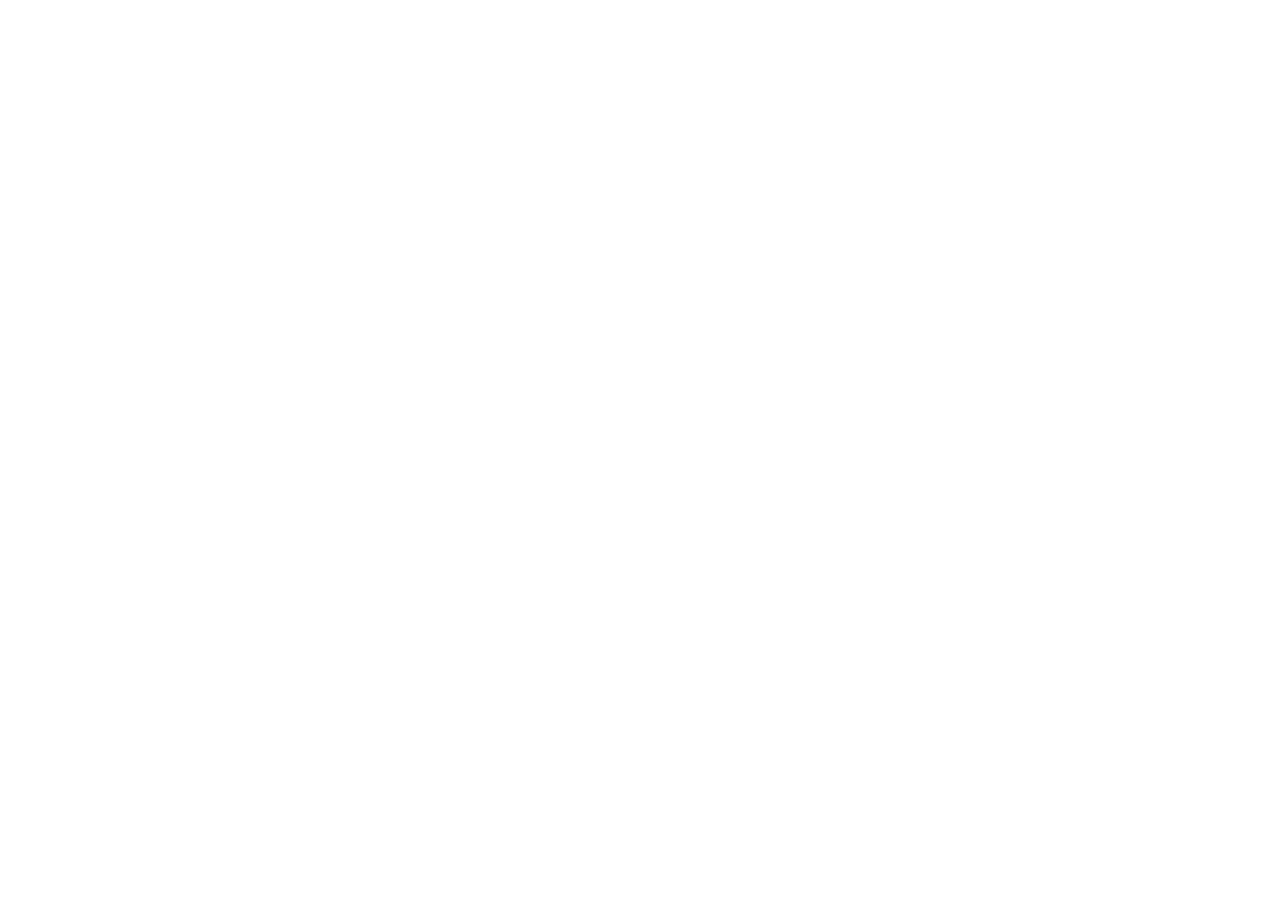
==== API request and V8 engine/index.html @ c6a8a28c "Create index.html" ====
<html lang="en">
<head>
    <meta charset="UTF-8">
    <meta name="viewport" content="width=device-width, initial-scale=1.0">
    <title>Document</title>
</head>
<body>
    

    <script src="app.js"></script>
</body>
</html>
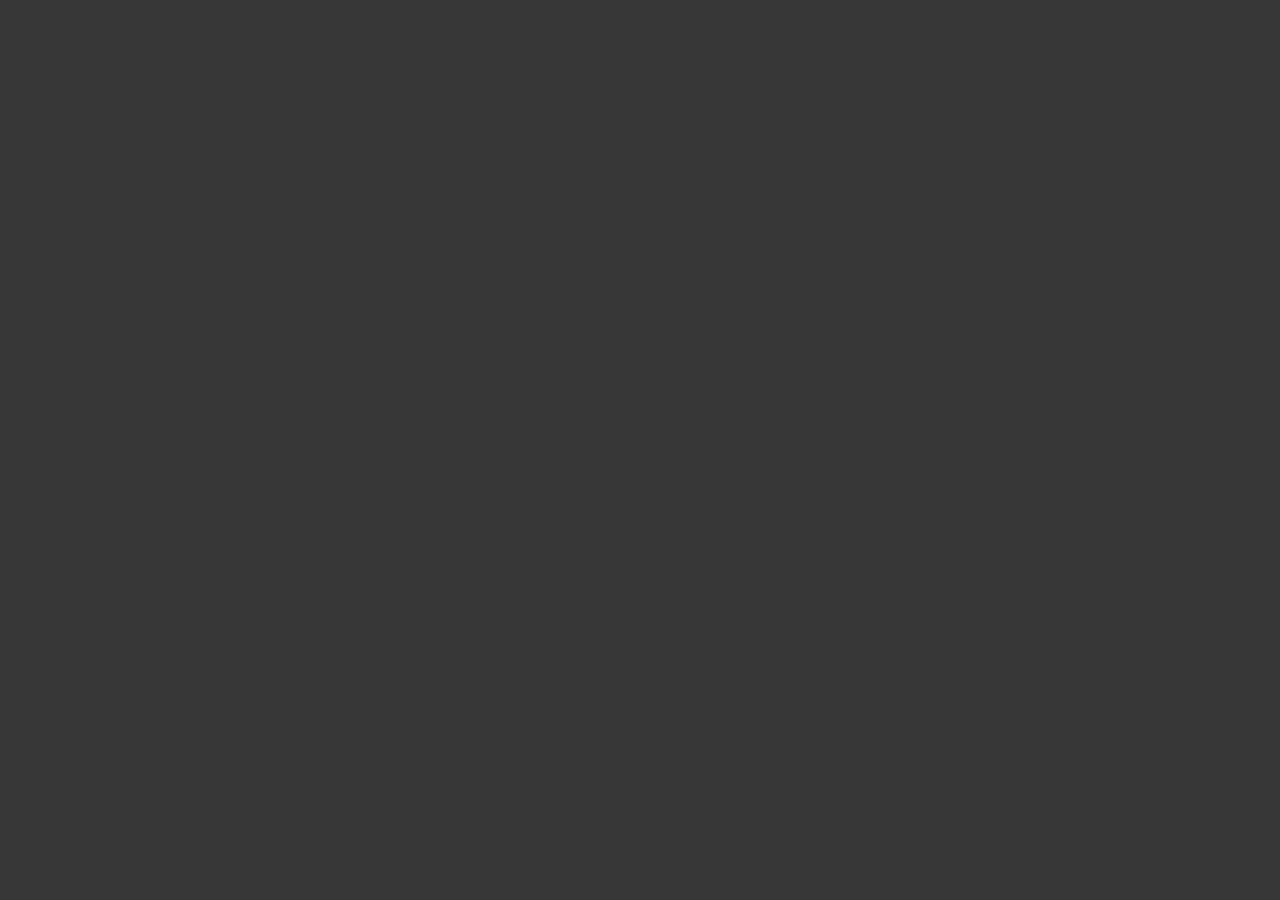
==== commit 0b0e1199: "Update index.html" ====
--- a/API request and V8 engine/index.html
+++ b/API request and V8 engine/index.html
@@ -4,7 +4,7 @@
     <meta name="viewport" content="width=device-width, initial-scale=1.0">
     <title>Document</title>
 </head>
-<body>
+<body style="background-color: rgb(55, 55, 55);">
     
 
     <script src="app.js"></script>
